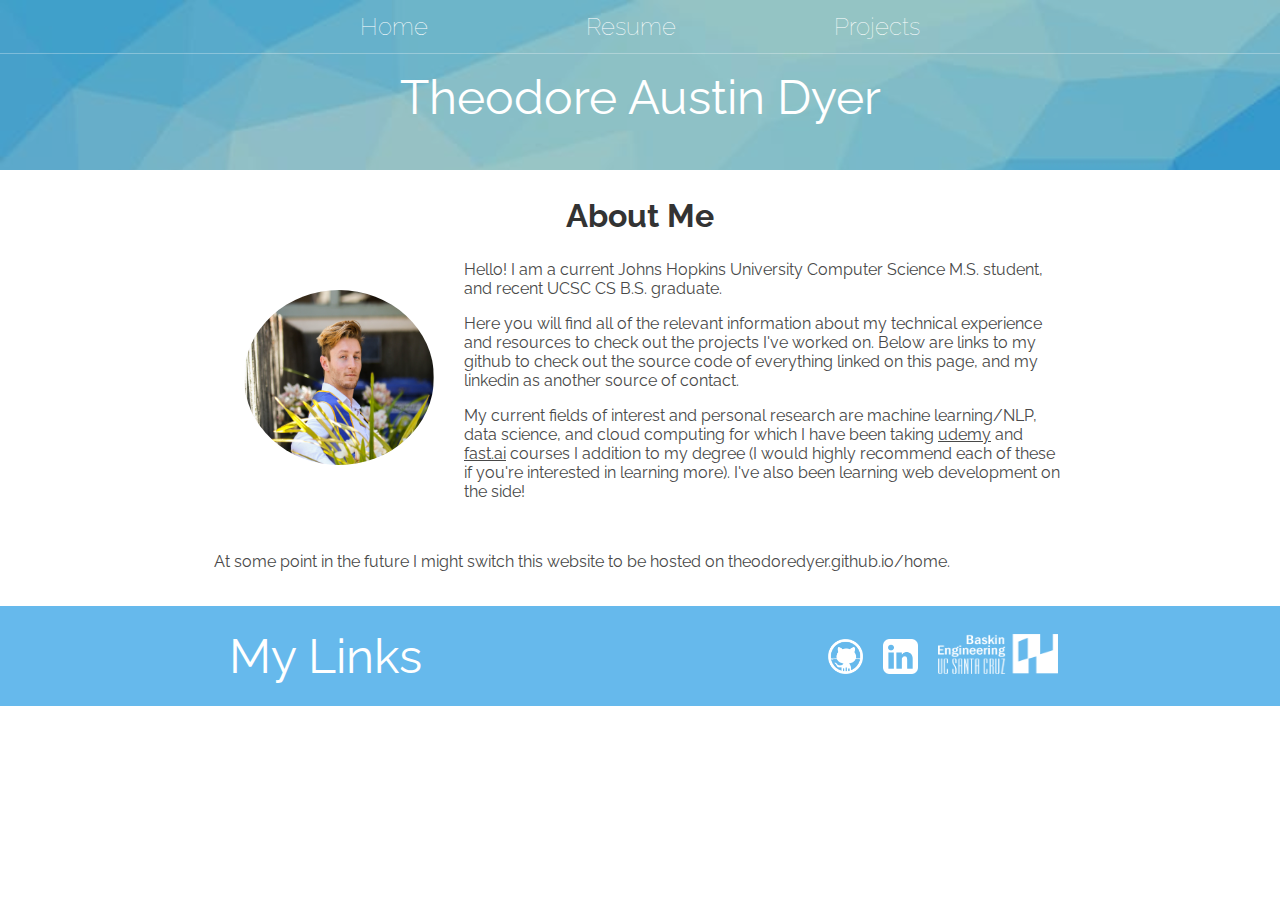
==== index.html @ c4c37125 "Update index.html" ====
<!DOCTYPE html>
<html>
    <head>
        <link rel="stylesheet" href="style.css"/>
        <title>About - Theodore A. Dyer</title>
        <meta name="description" content="some desc">
    </head>
    <body>
        <header class="main-header">
            <nav class="nav main-nav">
                <ul>
                    <li><a href="index.html">Home</a></li>
                    <li><a href="resume.html">Resume</a></li>
                    <li><a href="projs.html">Projects</a></li>
                </ul>
            </nav>
            <h1 class="my-name my-name-large">Theodore Austin Dyer</h1>
            <!-- <div class="box">
            </div> -->
        </header>

        <section class="content-section container">
            <h2 class="section-header">About Me</h2>
            <img class="about-prof-image" src="src/smallerprof.PNG" height="200" width="200">
            <p> Hello! I am a current Johns Hopkins University Computer Science M.S. student, and recent UCSC CS B.S. graduate.

            </p>   
                
            <p>
                Here you will find all of the relevant information about my technical experience and resources to check out 
                the projects I've worked on. Below are links to my github to check out the source code of everything linked on this page, 
                and my linkedin as another source of contact.
            </p>

            <p>
                My current fields of interest and personal research are machine learning/NLP, data science, and cloud computing for which I have been taking 
                <a href="https://www.udemy.com/course/data-science-supervised-machine-learning-in-python/" target="_blank">udemy</a> and <a href="https://www.fast.ai/" target="_blank">fast.ai</a> 
                courses I addition to my degree (I would highly recommend each of these if you're interested in learning more). I've also been learning web development on the side!
            </p>

            <br>

            <p>
                At some point in the future I might switch this website to be hosted on theodoredyer.github.io/home.
            </p>
        </section>
        <br>
        <footer class="main-footer">
            <div class="container main-footer-container">
            <h3 class="my-name">My Links</h3>
            <ul class="nav footer-nav">
                <li>
                    <a href="https://github.com/theodoredyer" target="_blank">
                        <img class ="sm-logo" src="src/githubwhite.png" height="50" width="50">
                        <!-- My Github -->
                    </a>
                </li>
                <li>
                    <a href="https://www.linkedin.com/in/theodoredyer/" target="_blank">
                        <img class="sm-logo" src="src/linkedinwhite.png" height="50" width="50">
                        <!-- My Linkedin -->
                    </a>
                <li>
                    <a href="https://theodoredyer.github.io/index.html" target="_blank">
                        <img src="src/baskinlogo.png" height="40" width="120"> 
                        <!-- Personal Site -->
                    </a>
                </li>
                    
            </ul>
            </div>
        </footer>
    </body>
</html>
---- style.css ----
@import url('https://fonts.googleapis.com/css?family=Raleway:300,400');

* {
    box-sizing: border-box;
    font-family: Raleway;
    color: rgb(73, 73, 73);
}

html, body {
    margin: 0;
    padding: 0;
}

.nav ul {
    margin: 0;
    padding: 0;
}

.nav li {
    display: inline;
}

.nav a {
    display: inline-block;
    padding: 0.5em;
    color: white;
    text-decoration: none;
}

.nav a:hover {
    background-color: rgba(255, 255, 255, 0.3)
}

.main-nav {
    text-align: center;
    font-size: 1.5em;
    font-weight: lighter;
    border-bottom: 1px solid rgba(255, 255, 255, 0.3)
}

.main-nav li {
    padding: 0 5%;
}

.main-header {
    background-color: rgba(0, 0, 0, 0.2);
    background-image: url('src/bgimg3.jpg');
    background-blend-mode: multiply;
    background-size: cover;
    padding-bottom: 30px;
}

.header-strip {
    background-color: #66b9ec;
    color: white;
    margin-bottom: 1em;
}

.res-section-header {
    color: white;
    font-weight: 550;
    text-align: center;
    padding-bottom: 0.5em;
    padding-top: 0.5em;
}

.header-strip-img {
    float:left;
}

.my-name {
    text-align: center;
    margin: 15px;
    font-size: 3em;
    font-weight: normal;
    color: white;
}

.content-section {
    margin: 1em;

}

.container {
    max-width: 900px;
    margin: 0 auto;
    padding: 0 1.5em;
}

.section-header {
    font-weight: 700;
    color: #333;
    text-align: center;
    font-size: 2em;
}

.subsection-header {
    font-size: 1.3em;
    color: #333;
}

.about-prof-image {
    float: left;
    height: 175px;
    width: 190px;
    margin: 30px;
    border-radius: 50%;
}

.res-element {
    float: left;
    margin: 15px;
}

.main-footer {
    background-color: #66b9ec;
    color: white;
    padding: 0.25em 0;
}

.main-footer-container {
    display: flex;
    align-items: center;
}

.main-footer-container ul {
    flex-grow: 1;
    text-align: end;
}

.foter-nav li {
    padding: 0 0.5em;
}

.footer-nav .sm-logo {
    width: 35px;
    height: 35px;
}

.skill-item {
    margin: 30px;
}

.skill-item-title {
    display: block;
    width: 100%;
    text-align: center;
    font-weight: bold;
    font-size: 1.2em;
    color: #333;
    margin-bottom: 10px;
}

.skill-item-image {
    height: 150px;
}

.skill-item-details {
    flex-grow: 1;
    color: #333;
}

.skill-items {
    display: flex;
    flex-wrap: wrap;
    justify-content: space-around;
}

.skill-text {
    color: #444;
}

.proj-item a:hover {
    background-color: rgba(80, 169, 251, 0.897)
}
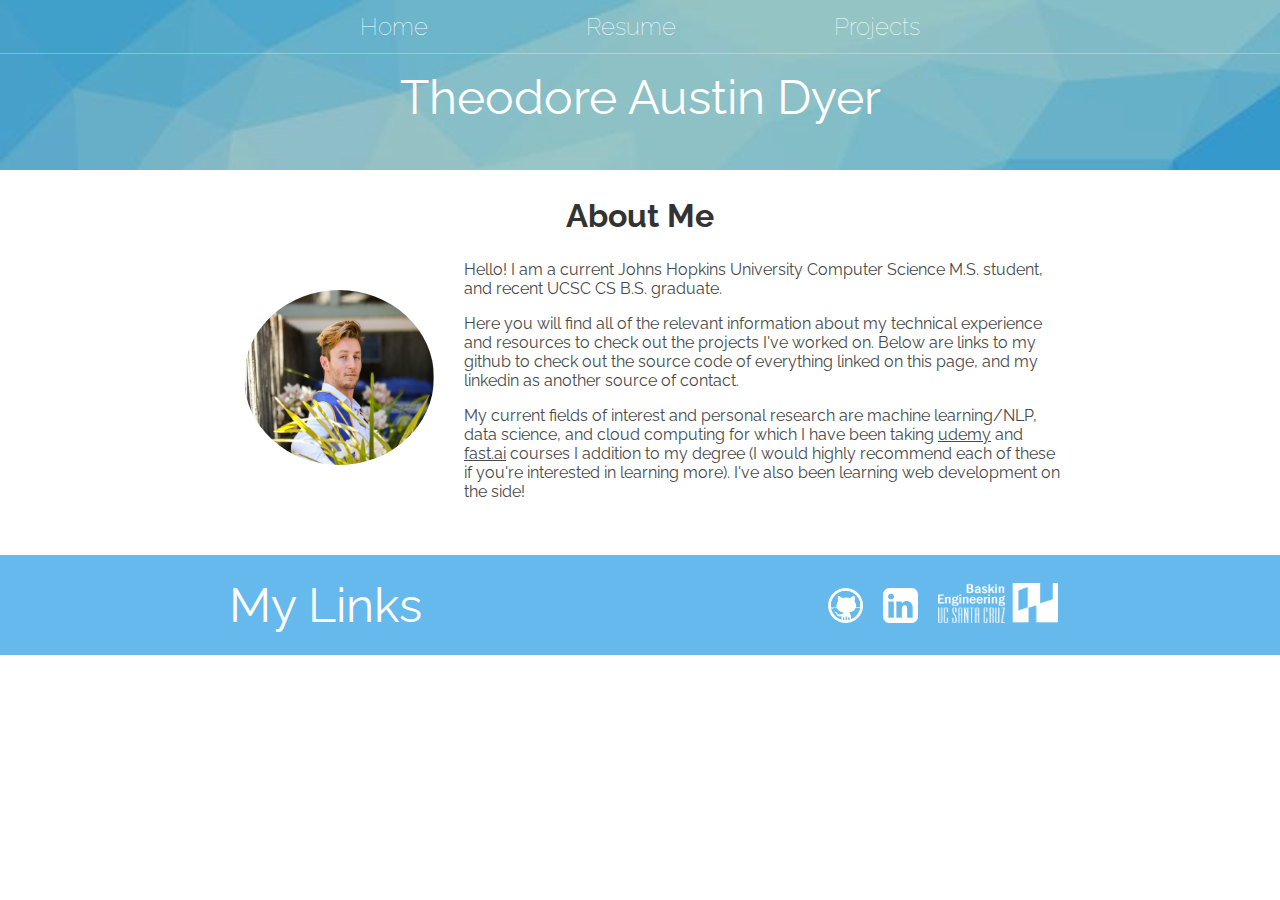
==== commit 0b862562: "updating site" ====
--- a/index.html
+++ b/index.html
@@ -2,7 +2,7 @@
 <html>
     <head>
         <link rel="stylesheet" href="style.css"/>
-        <title>About - Theodore A. Dyer</title>
+        <title>About | Theodore Dyer</title>
         <meta name="description" content="some desc">
     </head>
     <body>
@@ -39,10 +39,6 @@
             </p>
 
             <br>
-
-            <p>
-                At some point in the future I might switch this website to be hosted on theodoredyer.github.io/home.
-            </p>
         </section>
         <br>
         <footer class="main-footer">
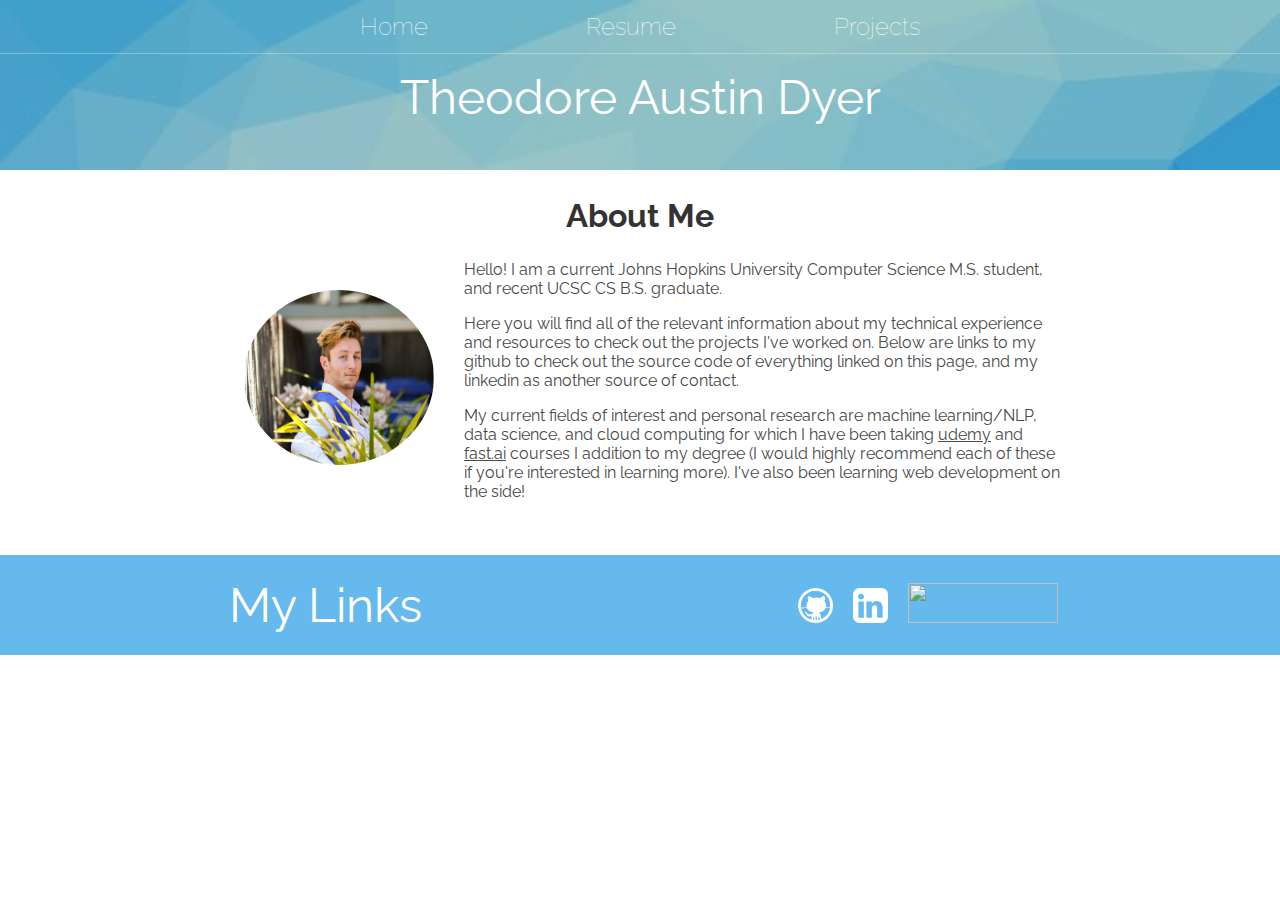
==== commit ab9629d4: "updating site" ====
--- a/index.html
+++ b/index.html
@@ -57,8 +57,8 @@
                         <!-- My Linkedin -->
                     </a>
                 <li>
-                    <a href="https://theodoredyer.github.io/index.html" target="_blank">
-                        <img src="src/baskinlogo.png" height="40" width="120"> 
+                    <a href="https://theodoredyer.github.io/resume.html" target="_blank">
+                        <img src="https://designday.jhu.edu/wp-content/uploads/2018/02/whiting.logo_.small_.horizontal.white_-e1519827519235.png" height="40" width="150"> 
                         <!-- Personal Site -->
                     </a>
                 </li>
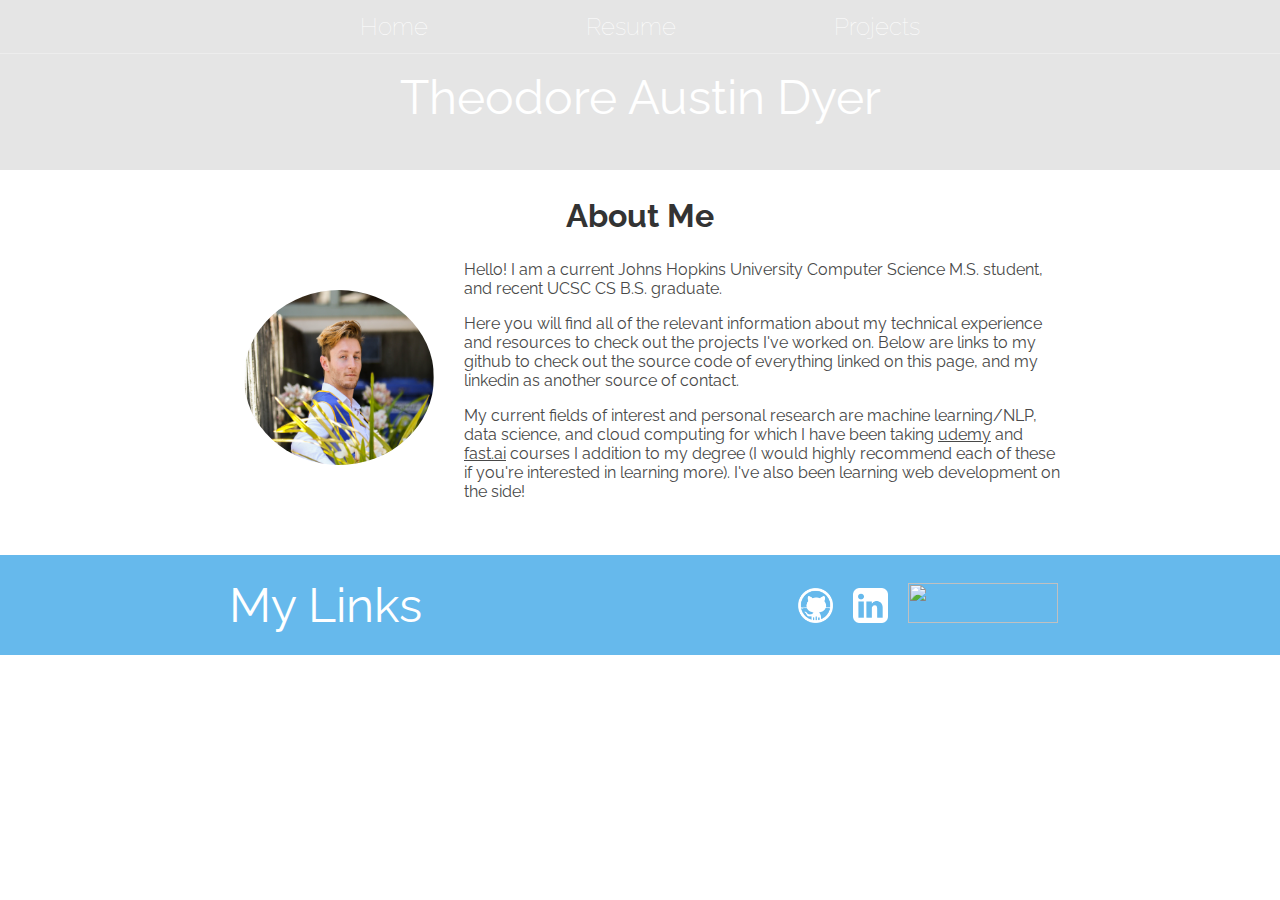
==== commit ea6fc84e: "Update index.html" ====
--- a/index.html
+++ b/index.html
@@ -1,5 +1,6 @@
 <!DOCTYPE html>
 <html>
+    <!-- Test push-->
     <head>
         <link rel="stylesheet" href="style.css"/>
         <title>About | Theodore Dyer</title>
--- a/style.css
+++ b/style.css
@@ -43,8 +43,8 @@
 }
 
 .main-header {
-    background-color: rgba(0, 0, 0, 0.2);
-    background-image: url('src/bgimg3.jpg');
+    background-color: rgba(0, 0, 0, 0.1);
+    background-image: url('https://www.databankimx.com/wp-content/uploads/2015/07/Microsoft-Cloud-Offerings.jpg');
     background-blend-mode: multiply;
     background-size: cover;
     padding-bottom: 30px;
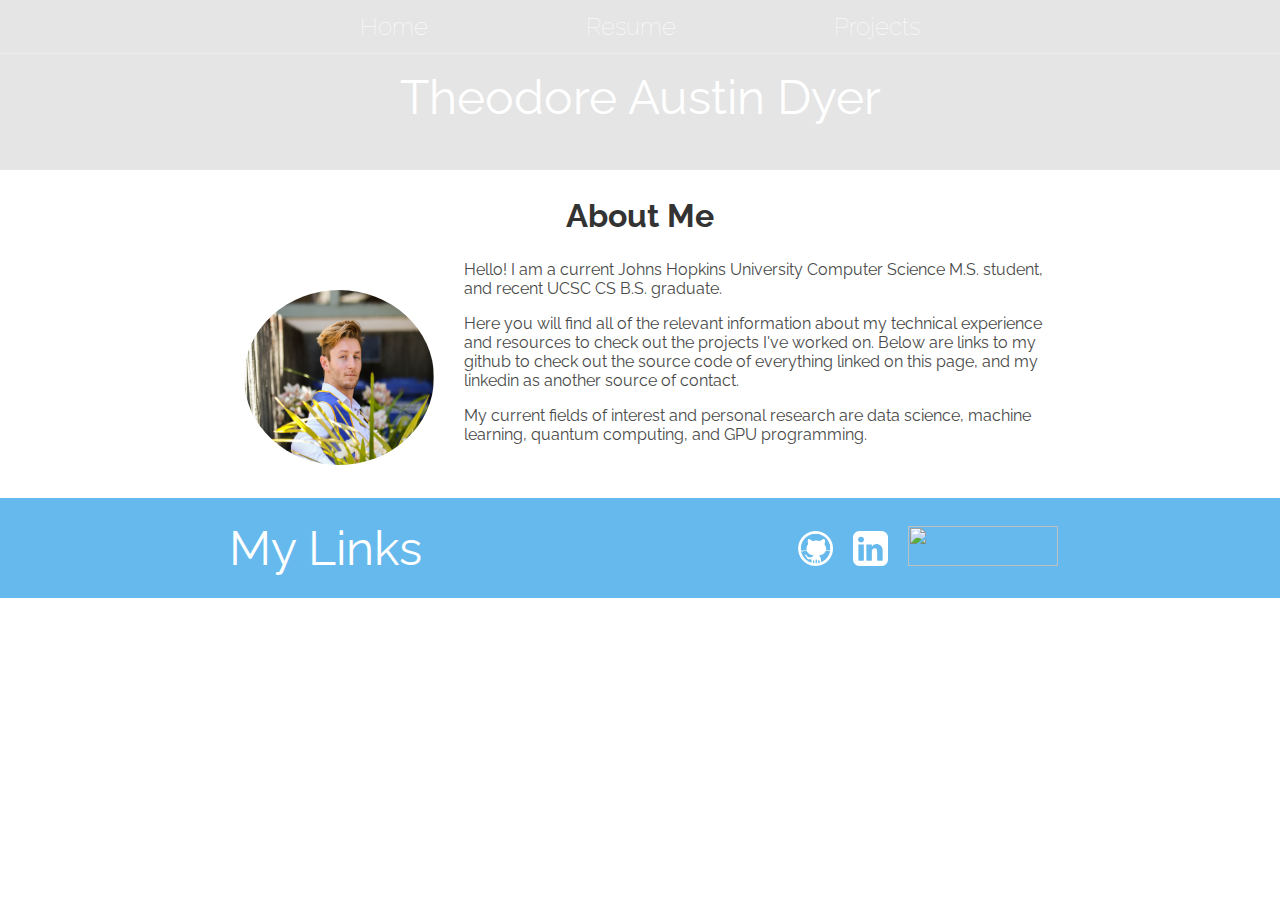
==== commit 6fbb0712: "update site" ====
--- a/index.html
+++ b/index.html
@@ -34,9 +34,7 @@
             </p>
 
             <p>
-                My current fields of interest and personal research are machine learning/NLP, data science, and cloud computing for which I have been taking 
-                <a href="https://www.udemy.com/course/data-science-supervised-machine-learning-in-python/" target="_blank">udemy</a> and <a href="https://www.fast.ai/" target="_blank">fast.ai</a> 
-                courses I addition to my degree (I would highly recommend each of these if you're interested in learning more). I've also been learning web development on the side!
+                My current fields of interest and personal research are data science, machine learning, quantum computing, and GPU programming. 
             </p>
 
             <br>
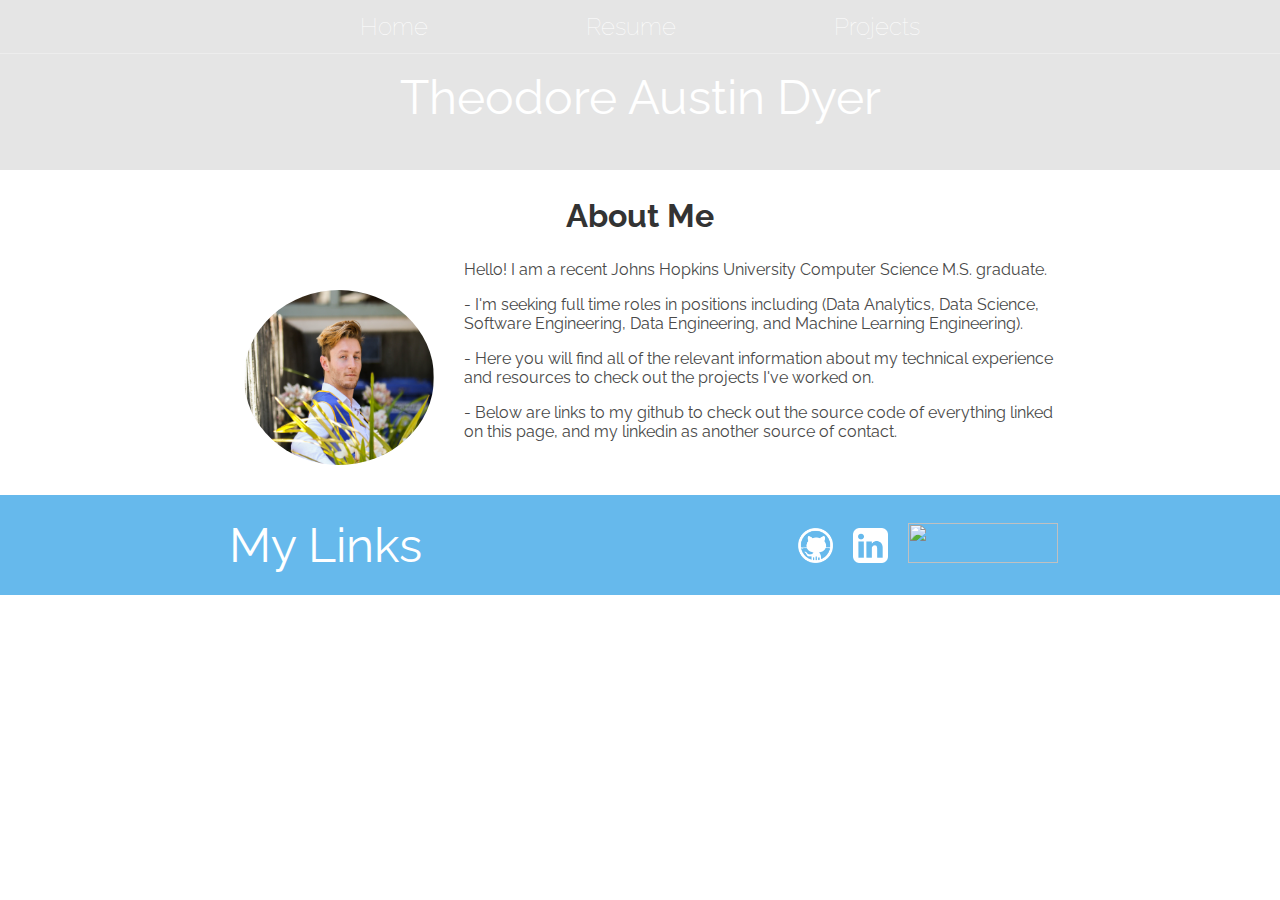
==== commit abe92d77: "Update index.html" ====
--- a/index.html
+++ b/index.html
@@ -23,19 +23,25 @@
         <section class="content-section container">
             <h2 class="section-header">About Me</h2>
             <img class="about-prof-image" src="src/smallerprof.PNG" height="200" width="200">
-            <p> Hello! I am a current Johns Hopkins University Computer Science M.S. student, and recent UCSC CS B.S. graduate.
+            <p> Hello! I am a recent Johns Hopkins University Computer Science M.S. graduate.
+            </p>
+            <p>
+                - I'm seeking full time roles in positions including
+                (Data Analytics, Data Science, Software Engineering, Data Engineering, and Machine Learning Engineering).
 
             </p>   
                 
             <p>
-                Here you will find all of the relevant information about my technical experience and resources to check out 
-                the projects I've worked on. Below are links to my github to check out the source code of everything linked on this page, 
+                - Here you will find all of the relevant information about my technical experience and resources to check out 
+                the projects I've worked on. 
+                
+            </p>
+            <p>
+                - Below are links to my github to check out the source code of everything linked on this page, 
                 and my linkedin as another source of contact.
             </p>
 
-            <p>
-                My current fields of interest and personal research are data science, machine learning, quantum computing, and GPU programming. 
-            </p>
+
 
             <br>
         </section>
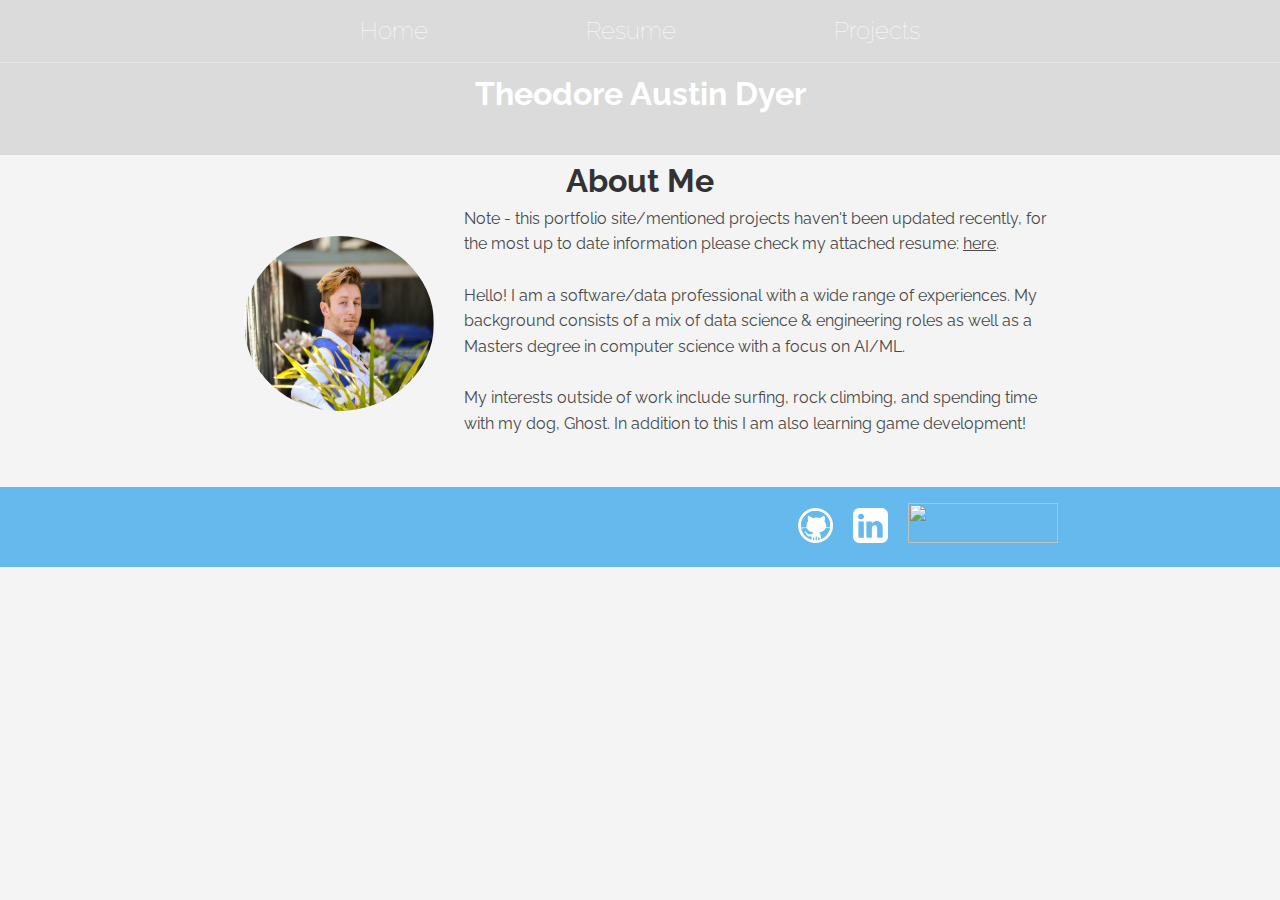
==== commit 217e86d6: "site updates" ====
--- a/index.html
+++ b/index.html
@@ -5,6 +5,8 @@
         <link rel="stylesheet" href="style.css"/>
         <title>About | Theodore Dyer</title>
         <meta name="description" content="some desc">
+        <link href="https://fonts.googleapis.com/css2?family=Roboto:wght@400;700&display=swap" rel="stylesheet">
+
     </head>
     <body>
         <header class="main-header">
@@ -15,7 +17,7 @@
                     <li><a href="projs.html">Projects</a></li>
                 </ul>
             </nav>
-            <h1 class="my-name my-name-large">Theodore Austin Dyer</h1>
+            <h1 class="my-name my-name-medium">Theodore Austin Dyer</h1>
             <!-- <div class="box">
             </div> -->
         </header>
@@ -23,23 +25,20 @@
         <section class="content-section container">
             <h2 class="section-header">About Me</h2>
             <img class="about-prof-image" src="src/smallerprof.PNG" height="200" width="200">
-            <p> Hello! I am a recent Johns Hopkins University Computer Science M.S. graduate.
+            
+            <p>
+                Note - this portfolio site/mentioned projects haven't been updated recently, for the most up to date information please check my attached resume: <a href="resume.pdf" target="_blank">here</a>.
             </p>
+            <br>
+            
+            <p> Hello! I am a software/data professional with a wide range of experiences. My background consists of a mix of data science & engineering roles as well as a Masters degree in computer science with a focus on AI/ML. 
+            </p>
+
+            <br>
+
             <p>
-                - I'm seeking full time roles in positions including
-                (Data Analytics, Data Science, Software Engineering, Data Engineering, and Machine Learning Engineering).
-
+                My interests outside of work include surfing, rock climbing, and spending time with my dog, Ghost. In addition to this I am also learning game development!
             </p>   
-                
-            <p>
-                - Here you will find all of the relevant information about my technical experience and resources to check out 
-                the projects I've worked on. 
-                
-            </p>
-            <p>
-                - Below are links to my github to check out the source code of everything linked on this page, 
-                and my linkedin as another source of contact.
-            </p>
 
 
 
@@ -48,7 +47,7 @@
         <br>
         <footer class="main-footer">
             <div class="container main-footer-container">
-            <h3 class="my-name">My Links</h3>
+            <h3 class="my-name"></h3>
             <ul class="nav footer-nav">
                 <li>
                     <a href="https://github.com/theodoredyer" target="_blank">
--- a/style.css
+++ b/style.css
@@ -2,7 +2,7 @@
 
 * {
     box-sizing: border-box;
-    font-family: Raleway;
+    font-family: 'Raleway', sans-serif; /* Ensure the fallback is consistent */
     color: rgb(73, 73, 73);
 }
 
@@ -50,18 +50,20 @@
     padding-bottom: 30px;
 }
 
+/* Header Strip Modifications */
 .header-strip {
     background-color: #66b9ec;
     color: white;
-    margin-bottom: 1em;
-}
-
+    padding: 0.01em 0;
+    clear: both; /* Clear floats from previous content */
+}
+
+/* Resume Section Header Adjustments */
 .res-section-header {
     color: white;
     font-weight: 550;
     text-align: center;
-    padding-bottom: 0.5em;
-    padding-top: 0.5em;
+    padding: 0.5em 0;
 }
 
 .header-strip-img {
@@ -70,9 +72,9 @@
 
 .my-name {
     text-align: center;
-    margin: 15px;
-    font-size: 3em;
-    font-weight: normal;
+    margin: 5px;
+    font-size: 2em;
+    font-weight: bold;
     color: white;
 }
 
@@ -83,8 +85,9 @@
 
 .container {
     max-width: 900px;
-    margin: 0 auto;
+    margin: 0 auto; /* Center the container */
     padding: 0 1.5em;
+    overflow: hidden; /* Prevent float collapse */
 }
 
 .section-header {
@@ -110,12 +113,15 @@
 .res-element {
     float: left;
     margin: 15px;
+    max-height: 70px; /* Adjust the max height as needed */
+    width: auto; /* Maintain aspect ratio */
 }
 
 .main-footer {
     background-color: #66b9ec;
     color: white;
-    padding: 0.25em 0;
+    padding: 0.5em 0;
+    clear: both; /* Clear floats from previous content */
 }
 
 .main-footer-container {
@@ -138,7 +144,9 @@
 }
 
 .skill-item {
-    margin: 30px;
+    margin: 15px;
+    flex-basis: calc(33.333% - 30px); /* Adjust the basis and subtract the total margin */
+    text-align: center; /* Center the content inside the skill item */
 }
 
 .skill-item-title {
@@ -152,7 +160,9 @@
 }
 
 .skill-item-image {
-    height: 150px;
+    max-height: 70px; /* Adjust the max height as needed */
+    width: auto; /* Maintain aspect ratio */
+    margin-bottom: 10px; /* Space between image and text */
 }
 
 .skill-item-details {
@@ -160,10 +170,13 @@
     color: #333;
 }
 
+/* Flexbox for Skills */
 .skill-items {
     display: flex;
     flex-wrap: wrap;
     justify-content: space-around;
+    align-items: center; /* Align logos and text vertically */
+    clear: both; /* Clear floats from previous content */
 }
 
 .skill-text {
@@ -172,4 +185,23 @@
 
 .proj-item a:hover {
     background-color: rgba(80, 169, 251, 0.897)
-}+}
+
+
+/* Basic Reset */
+* {
+    margin: 0;
+    padding: 0;
+    box-sizing: border-box;
+}
+
+body {
+    font-family: 'Roboto', sans-serif;
+    line-height: 1.6;
+    color: #333;
+    background-color: #f4f4f4;
+}
+
+.section-header, .subsection-header, .main-footer, .header-strip, .content-section {
+    clear: both;
+}
